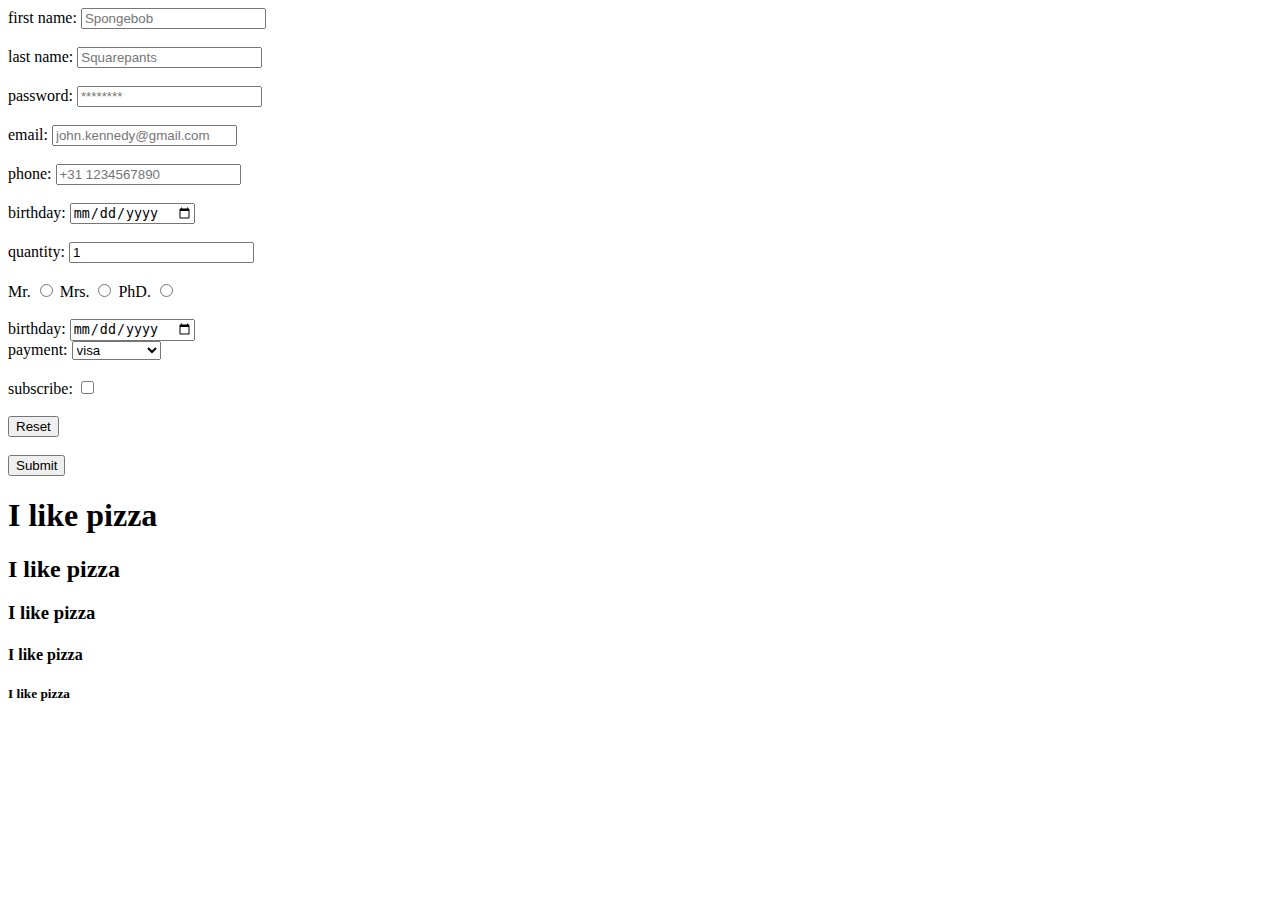
==== html/index.html @ 3f49b347 "add html folder" ====
<!DOCTYPE html>

<html>
    <head>
        <title> My first website </title>
    </head>    
    <body>
        <form action="action_page.php" method="POST">
            <div>
                <label for="fname">first name:</label>
                <input type="text" id="fname" name="fname" placeholder="Spongebob" required>
            </div>
            <br>

            <div>
                <label for="lname">last name:</label>
                <input type="text" id="lname" name="lname" placeholder="Squarepants"required>
            </div>
            <br>

            <div>
                <label for="password">password:</label>
                <input type="text" id="password" name="password" placeholder="********">
            </div>
            <br>

            <div>
                <label for="email">email:</label>
                <input type="text" id="email" name="email" placeholder="john.kennedy@gmail.com">
            </div>
            <br>

            <div>
                <label for="phone">phone:</label>
                <input type="tel" id="phone" name="phone" placeholder="+31 1234567890">
            </div>
            <br>

            <div>
                <label for="birthday">birthday:</label>
                <input type="date" id="birthday" name="birthday">
            </div>
            <br>

            <div>
                <label for="quantity">quantity:</label>
                <input type="number" id="quantity" name="quantity" min=""0 max="99" value="1">
            </div>
            <br>

            <div>
                <label>Mr.</label>
                <input type="radio" id="Mr."  name="title" value=""Mr.">
   
                <label>Mrs.</label>
                <input type="radio" id="Mrs." name="title" value=""Mrs.">

                <label>PhD.</label>
                <input type="radio" id="PhD." name="title" value="PhD.">
            </div>
            <br>

            <div>
                <label for="birthday">birthday:</label>
                <input type="date" id="birthday" name="birthday">
            </div>

            <div>
                <label for="payment">payment:</label>
                <select id="payment" name="payment" >
                    <option value="visa">visa</option>
                    <option value="mastercard">mastercard</option>
                    <option value="giftcard">giftcard</option>
                </select>
            </div>
            <br>

            <div>
                <label for="subscribe">subscribe:</label>
                <input type="checkbox" id="subscribe" name="subscribe" >
            </div>
            <br>

            <div>
                <input type="Reset">
            </div>
            <br>
            
            <div>
                <input type="Submit">
            </div>
        </form>
        <h1> I like pizza</h1>
        <h2> I like pizza</h2>
        <h3> I like pizza</h3>
        <h4> I like pizza</h4>
        <h5> I like pizza</h5>

    </body>
</html>
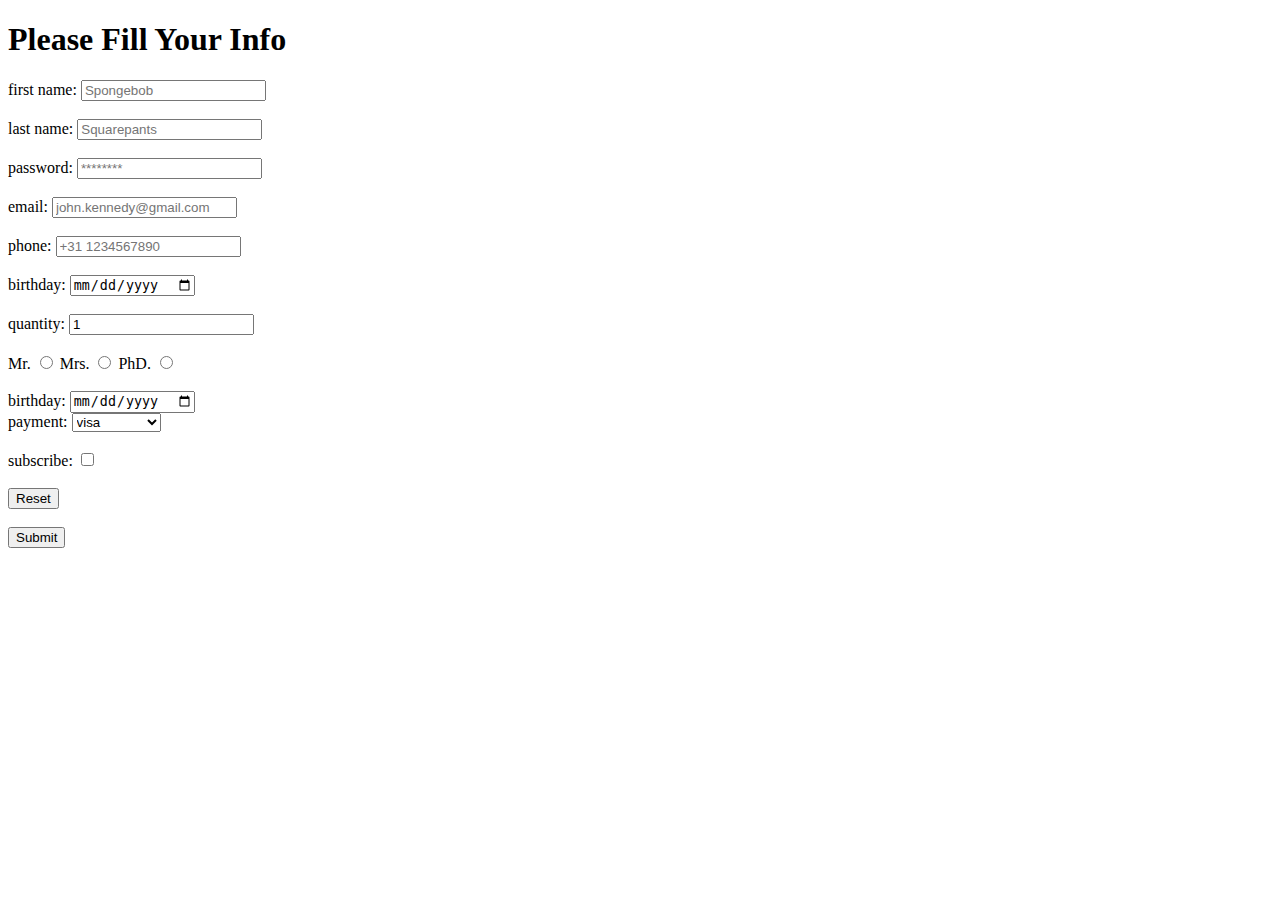
==== commit a0d8a254: "add css folder" ====
--- a/html/index.html
+++ b/html/index.html
@@ -5,6 +5,8 @@
         <title> My first website </title>
     </head>    
     <body>
+        <h1> Please Fill Your Info</h1>
+
         <form action="action_page.php" method="POST">
             <div>
                 <label for="fname">first name:</label>
@@ -90,11 +92,7 @@
                 <input type="Submit">
             </div>
         </form>
-        <h1> I like pizza</h1>
-        <h2> I like pizza</h2>
-        <h3> I like pizza</h3>
-        <h4> I like pizza</h4>
-        <h5> I like pizza</h5>
+
 
     </body>
 </html>